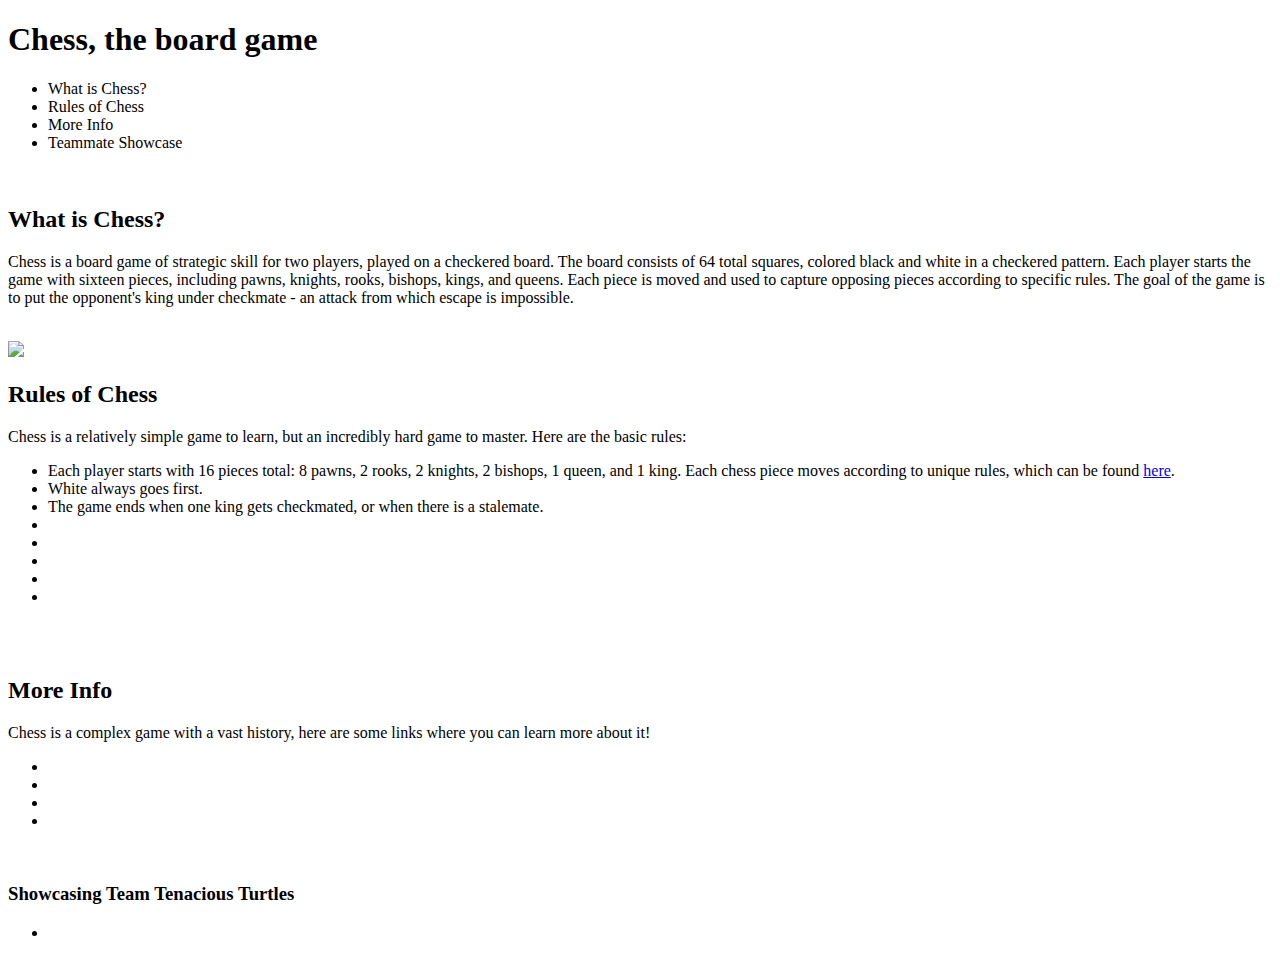
==== index.html @ 942b9682 "Update index.html" ====
<!DOCTYPE html>
<html>
    <!--Title of the web page-->
    <title>Ian Denis - Chess</title>
    <h1>Chess, the board game</h1>
    <!--unordered list-->
    <ul>
        <li>What is Chess?</li>
        <li>Rules of Chess</li>
        <li>More Info</li>
        <li>Teammate Showcase</li>
    </ul>
    <br>
    <!--first heading-->
    <h2>What is Chess?</h2>
    <p>Chess is a board game of strategic skill for two players, played on a checkered board. The board consists of 64 total squares, colored black and white in a checkered pattern. Each player starts the game with sixteen pieces, including pawns, knights, rooks, bishops, kings, and queens. Each piece is moved and used to capture opposing pieces according to specific rules. The goal of the game is to put the opponent's king under checkmate - an attack from which escape is impossible.</p><br>
    <img src="https://www.google.com/url?sa=i&url=https%3A%2F%2Fen.wikipedia.org%2Fwiki%2FChessboard&psig=AOvVaw3ZaPnaL1bgaBQ_6o8jIJ9v&ust=1613013097550000&source=images&cd=vfe&ved=0CAIQjRxqFwoTCPDFgZqs3u4CFQAAAAAdAAAAABAD"><br>
    <!--second heading-->
    <h2>Rules of Chess</h2>
    <p>Chess is a relatively simple game to learn, but an incredibly hard game to master. Here are the basic rules:</p>
    <ul>
        <li>Each player starts with 16 pieces total: 8 pawns, 2 rooks, 2 knights, 2 bishops, 1 queen, and 1 king. Each chess piece moves according to unique rules, which can be found <a href=https://www.ichess.net/blog/chess-pieces-moves/>here</a>.</li>
        <li>White always goes first.</li>
        <li>The game ends when one king gets checkmated, or when there is a stalemate.</li>
        <li></li>
        <li></li>
        <li></li>
        <li></li>
        <li></li>
    </ul><br>
    <br>
    <!--Third heading-->
    <h2>More Info</h2>
    <p>Chess is a complex game with a vast history, here are some links where you can learn more about it!</p>
    <ul>
        <li><a href=""></a></li>
        <li><a href=""></a></li>
        <li><a href=""></a></li>
        <li><a href=""></a></li>
    </ul><br>
    <!--teammate showcase section-->
    <h3>Showcasing Team Tenacious Turtles</h3>
    <ul>
        <li></li>
    </ul>
    </html>
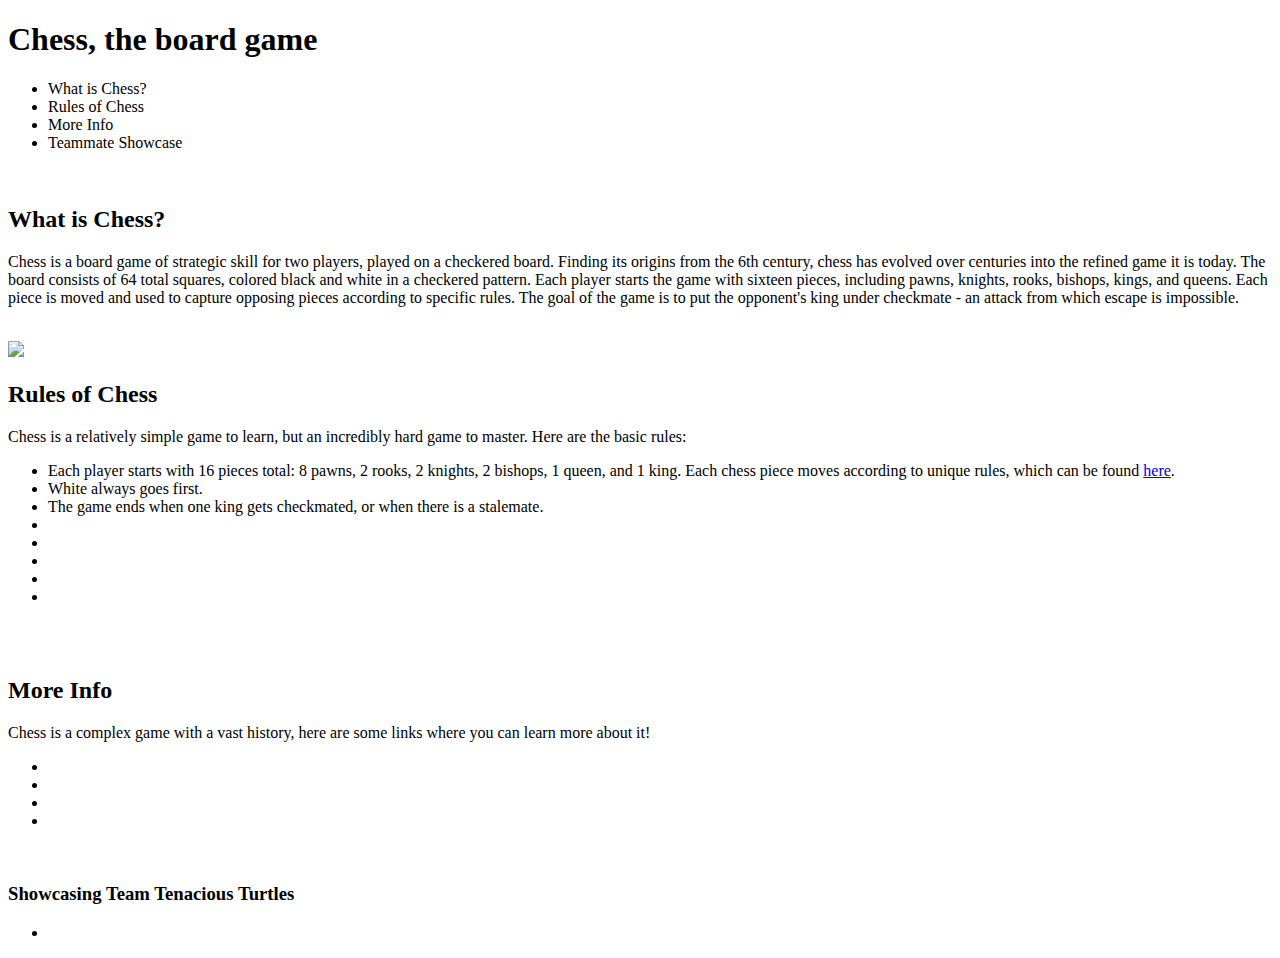
==== commit 823aa845: "Update index.html" ====
--- a/index.html
+++ b/index.html
@@ -13,7 +13,7 @@
     <br>
     <!--first heading-->
     <h2>What is Chess?</h2>
-    <p>Chess is a board game of strategic skill for two players, played on a checkered board. The board consists of 64 total squares, colored black and white in a checkered pattern. Each player starts the game with sixteen pieces, including pawns, knights, rooks, bishops, kings, and queens. Each piece is moved and used to capture opposing pieces according to specific rules. The goal of the game is to put the opponent's king under checkmate - an attack from which escape is impossible.</p><br>
+    <p>Chess is a board game of strategic skill for two players, played on a checkered board. Finding its origins from the 6th century, chess has evolved over centuries into the refined game it is today. The board consists of 64 total squares, colored black and white in a checkered pattern. Each player starts the game with sixteen pieces, including pawns, knights, rooks, bishops, kings, and queens. Each piece is moved and used to capture opposing pieces according to specific rules. The goal of the game is to put the opponent's king under checkmate - an attack from which escape is impossible.</p><br>
     <img src="https://www.google.com/url?sa=i&url=https%3A%2F%2Fen.wikipedia.org%2Fwiki%2FChessboard&psig=AOvVaw3ZaPnaL1bgaBQ_6o8jIJ9v&ust=1613013097550000&source=images&cd=vfe&ved=0CAIQjRxqFwoTCPDFgZqs3u4CFQAAAAAdAAAAABAD"><br>
     <!--second heading-->
     <h2>Rules of Chess</h2>
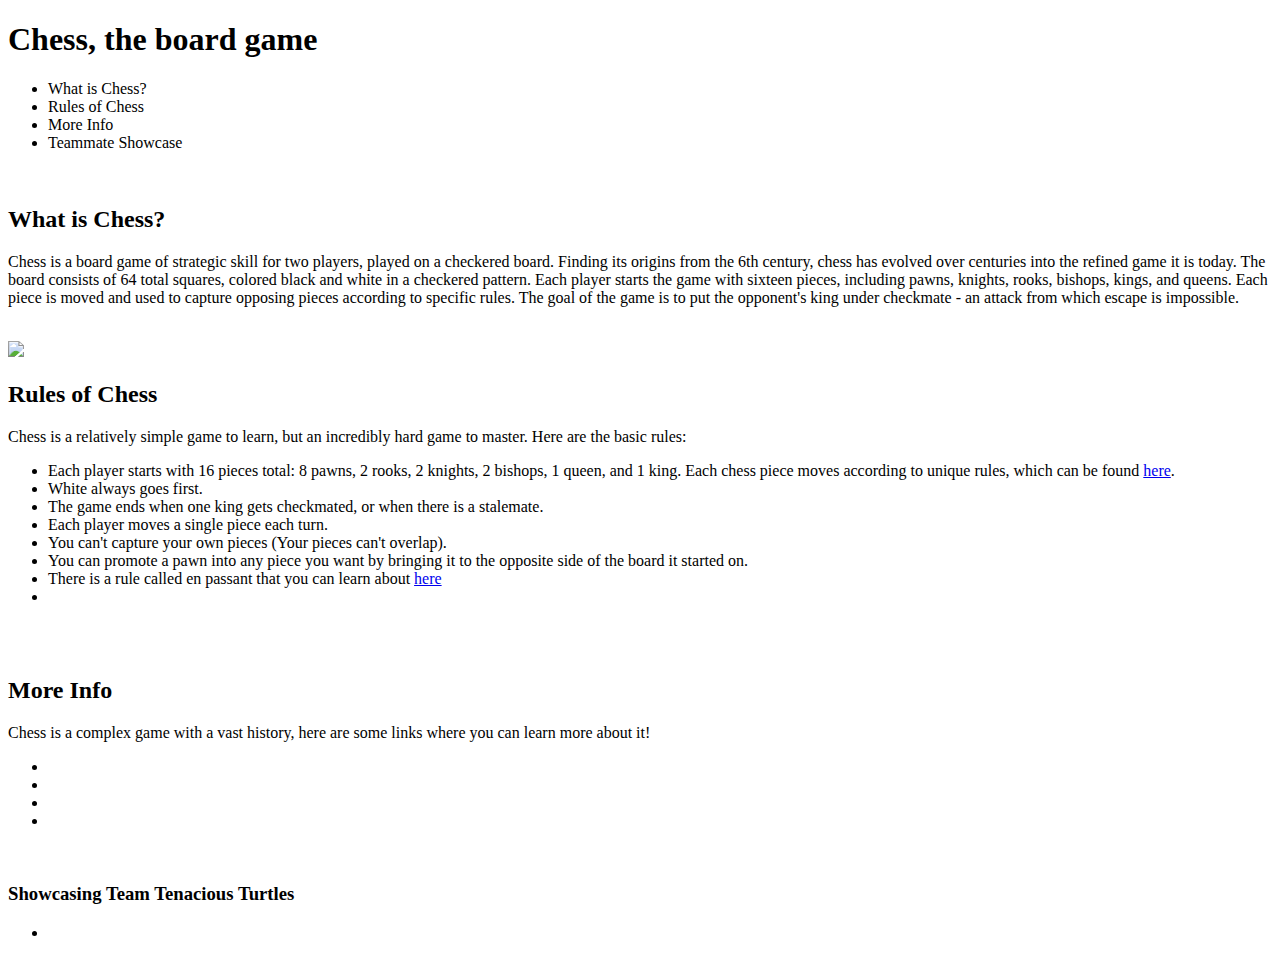
==== commit c7f5f016: "Update index.html" ====
--- a/index.html
+++ b/index.html
@@ -22,10 +22,10 @@
         <li>Each player starts with 16 pieces total: 8 pawns, 2 rooks, 2 knights, 2 bishops, 1 queen, and 1 king. Each chess piece moves according to unique rules, which can be found <a href=https://www.ichess.net/blog/chess-pieces-moves/>here</a>.</li>
         <li>White always goes first.</li>
         <li>The game ends when one king gets checkmated, or when there is a stalemate.</li>
-        <li></li>
-        <li></li>
-        <li></li>
-        <li></li>
+        <li>Each player moves a single piece each turn.</li>
+        <li>You can't capture your own pieces (Your pieces can't overlap).</li>
+        <li>You can promote a pawn into any piece you want by bringing it to the opposite side of the board it started on.</li>
+        <li>There is a rule called en passant that you can learn about <a href=https://en.wikipedia.org/wiki/En_passant>here</a></li>
         <li></li>
     </ul><br>
     <br>
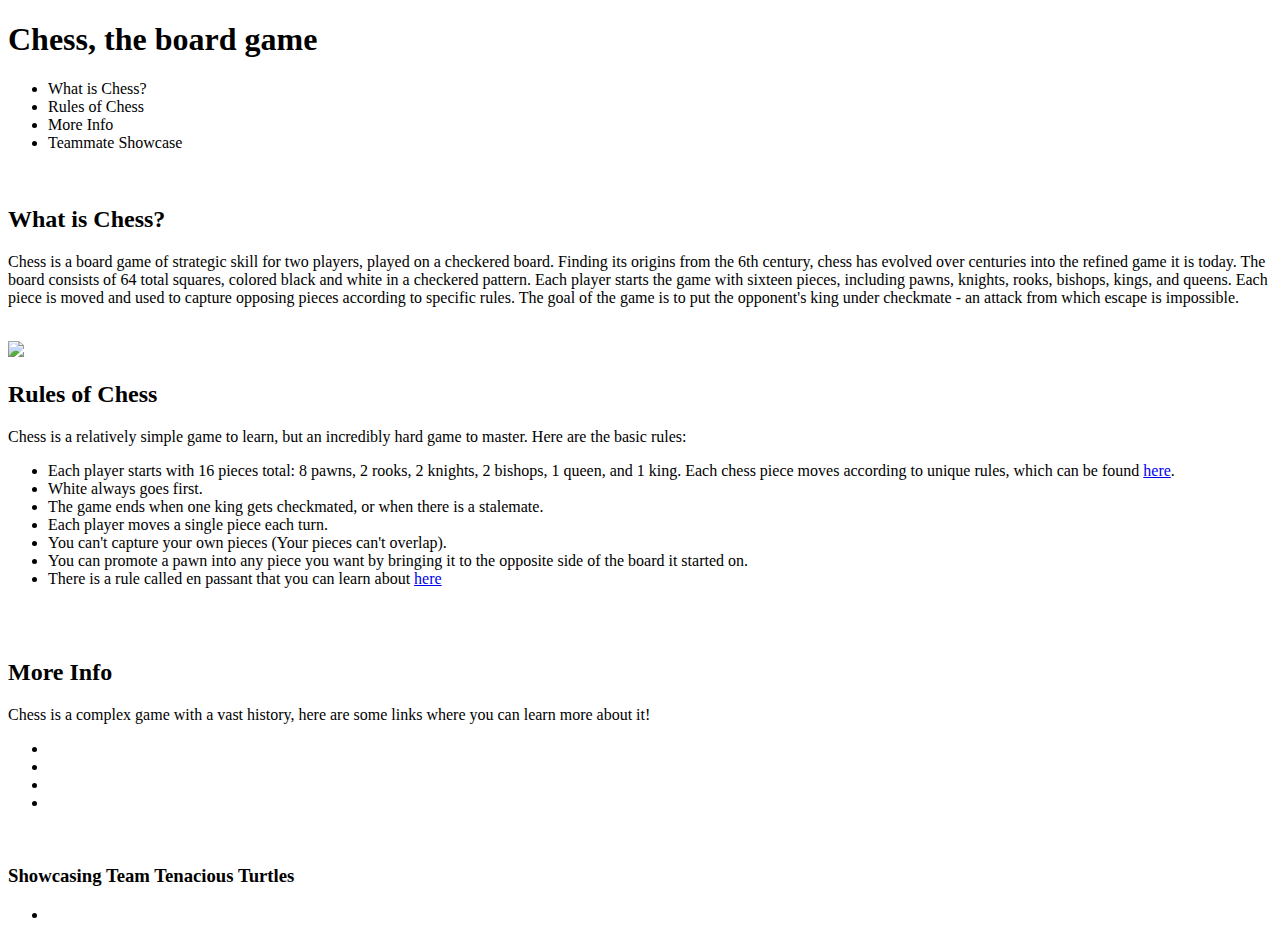
==== commit 92f4f8d0: "Update index.html" ====
--- a/index.html
+++ b/index.html
@@ -26,7 +26,6 @@
         <li>You can't capture your own pieces (Your pieces can't overlap).</li>
         <li>You can promote a pawn into any piece you want by bringing it to the opposite side of the board it started on.</li>
         <li>There is a rule called en passant that you can learn about <a href=https://en.wikipedia.org/wiki/En_passant>here</a></li>
-        <li></li>
     </ul><br>
     <br>
     <!--Third heading-->
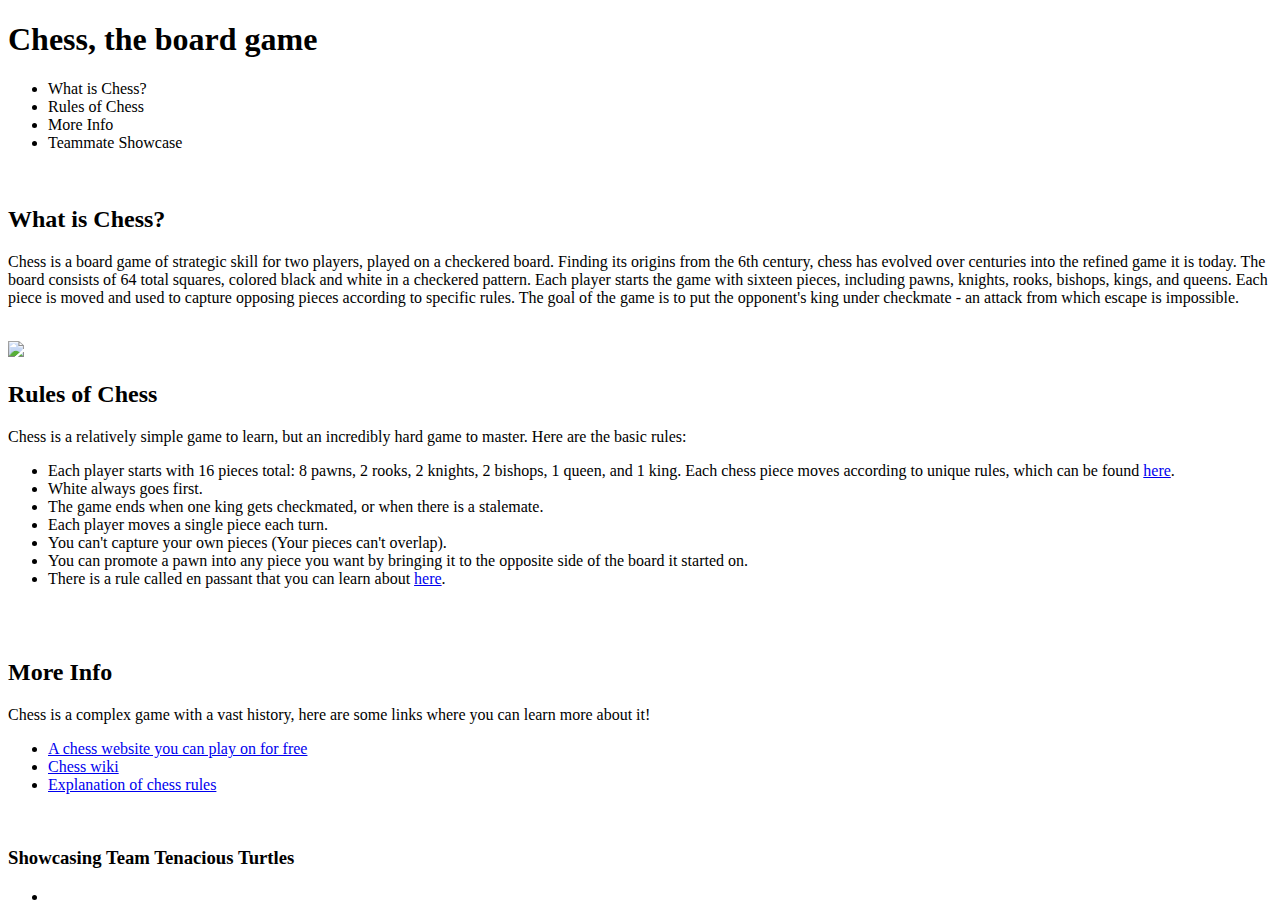
==== commit cf3b76dc: "Update index.html" ====
--- a/index.html
+++ b/index.html
@@ -14,7 +14,7 @@
     <!--first heading-->
     <h2>What is Chess?</h2>
     <p>Chess is a board game of strategic skill for two players, played on a checkered board. Finding its origins from the 6th century, chess has evolved over centuries into the refined game it is today. The board consists of 64 total squares, colored black and white in a checkered pattern. Each player starts the game with sixteen pieces, including pawns, knights, rooks, bishops, kings, and queens. Each piece is moved and used to capture opposing pieces according to specific rules. The goal of the game is to put the opponent's king under checkmate - an attack from which escape is impossible.</p><br>
-    <img src="https://www.google.com/url?sa=i&url=https%3A%2F%2Fen.wikipedia.org%2Fwiki%2FChessboard&psig=AOvVaw3ZaPnaL1bgaBQ_6o8jIJ9v&ust=1613013097550000&source=images&cd=vfe&ved=0CAIQjRxqFwoTCPDFgZqs3u4CFQAAAAAdAAAAABAD"><br>
+    <img src="https://upload.wikimedia.org/wikipedia/commons/thumb/c/c3/Chess_board_opening_staunton.jpg/300px-Chess_board_opening_staunton.jpg"><br>
     <!--second heading-->
     <h2>Rules of Chess</h2>
     <p>Chess is a relatively simple game to learn, but an incredibly hard game to master. Here are the basic rules:</p>
@@ -25,17 +25,16 @@
         <li>Each player moves a single piece each turn.</li>
         <li>You can't capture your own pieces (Your pieces can't overlap).</li>
         <li>You can promote a pawn into any piece you want by bringing it to the opposite side of the board it started on.</li>
-        <li>There is a rule called en passant that you can learn about <a href=https://en.wikipedia.org/wiki/En_passant>here</a></li>
+        <li>There is a rule called en passant that you can learn about <a href=https://en.wikipedia.org/wiki/En_passant>here</a>.</li>
     </ul><br>
     <br>
     <!--Third heading-->
     <h2>More Info</h2>
     <p>Chess is a complex game with a vast history, here are some links where you can learn more about it!</p>
     <ul>
-        <li><a href=""></a></li>
-        <li><a href=""></a></li>
-        <li><a href=""></a></li>
-        <li><a href=""></a></li>
+        <li><a href="https://www.chess.com/">A chess website you can play on for free</a></li>
+        <li><a href="https://en.wikipedia.org/wiki/Chess">Chess wiki</a></li>
+        <li><a href="https://www.chesscoachonline.com/chess-articles/chess-rules">Explanation of chess rules</a></li>
     </ul><br>
     <!--teammate showcase section-->
     <h3>Showcasing Team Tenacious Turtles</h3>
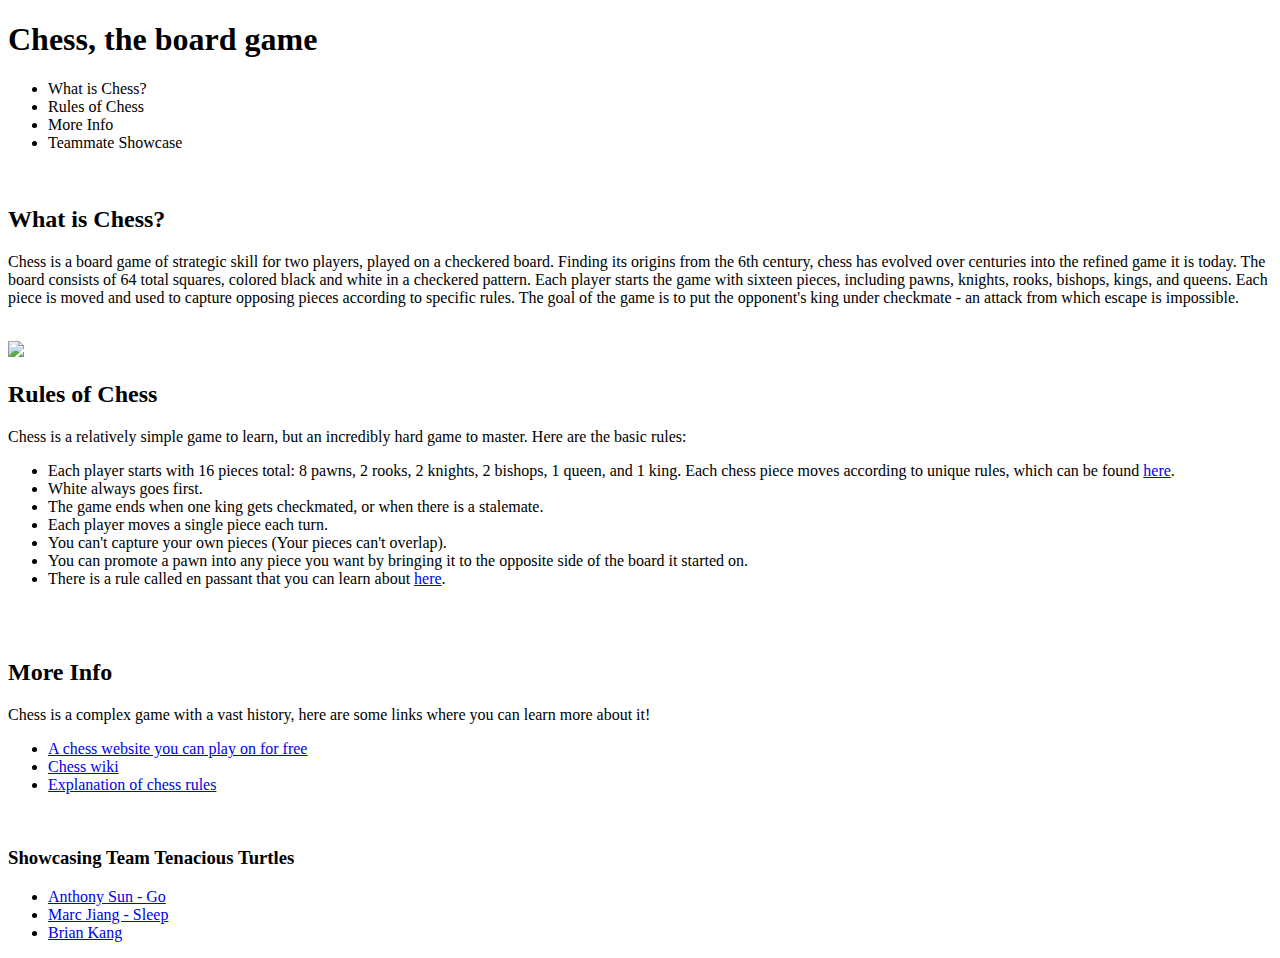
==== commit 2f7b9ab4: "Update index.html" ====
--- a/index.html
+++ b/index.html
@@ -39,6 +39,8 @@
     <!--teammate showcase section-->
     <h3>Showcasing Team Tenacious Turtles</h3>
     <ul>
-        <li></li>
+        <li><a href="https://anthonyqsun.github.io/web/">Anthony Sun - Go</a></li>
+        <li><a href="https://marcjiang123.github.io/web/">Marc Jiang - Sleep</a></li>
+        <li><a href="https://briankang123.github.io/web/">Brian Kang</a></li>
     </ul>
     </html>
